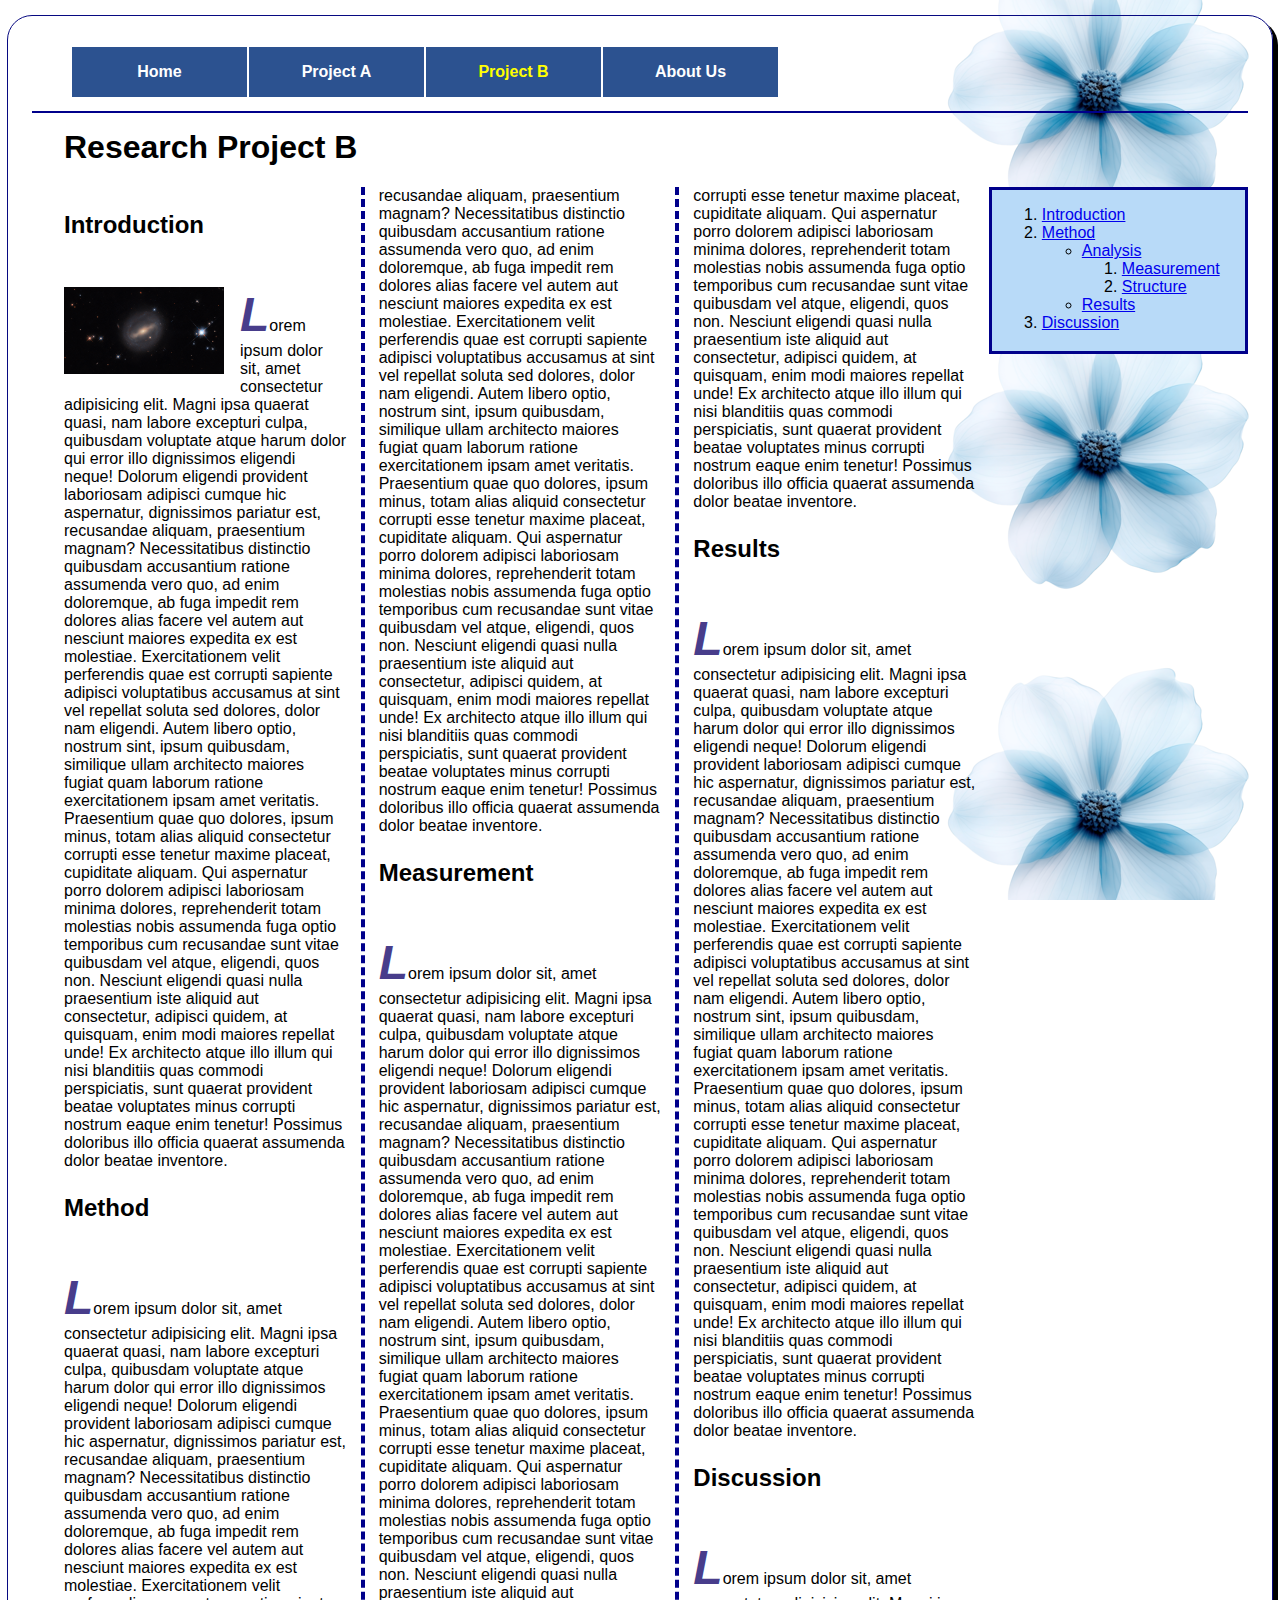
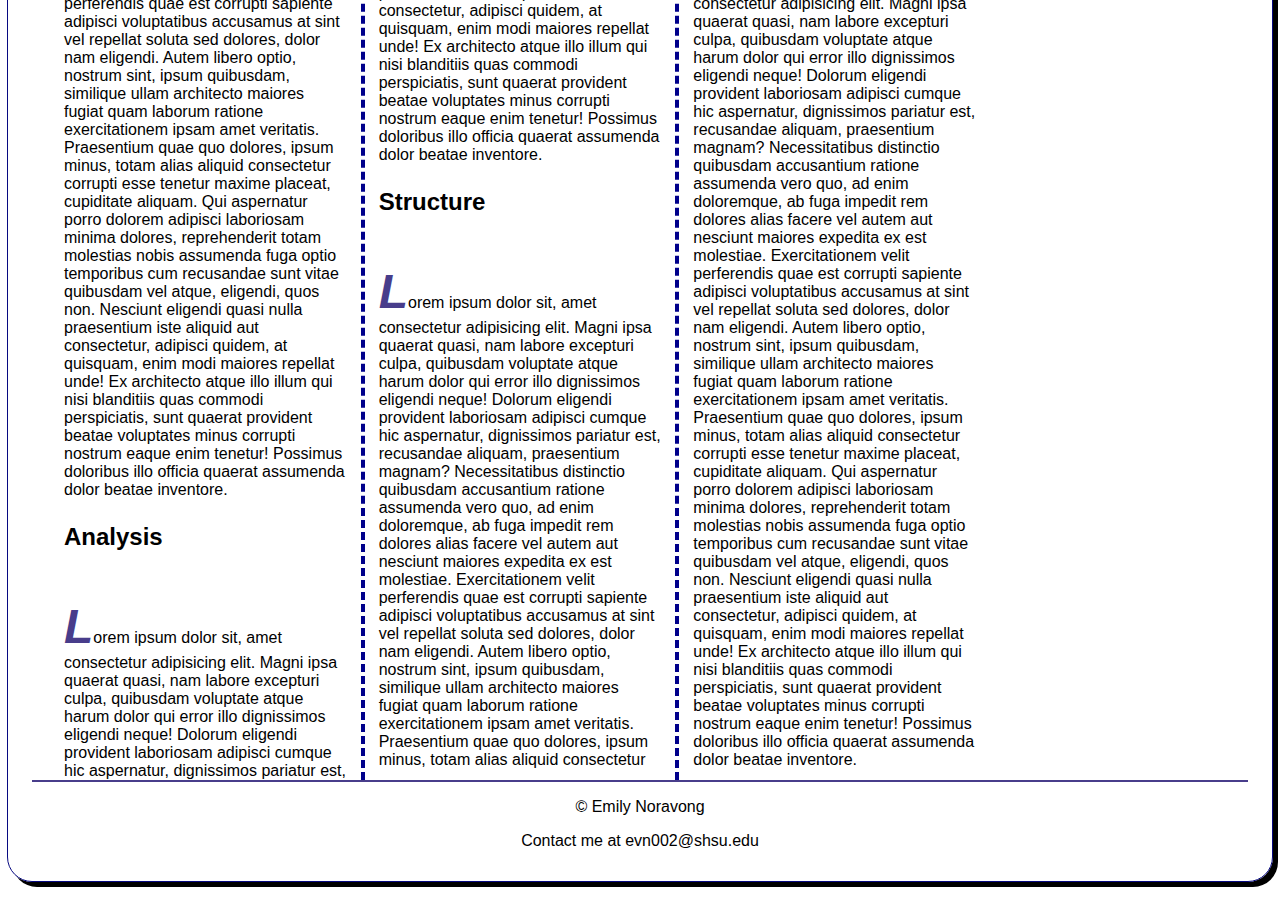
==== exam.html @ 7be7bddd "9" ====
<!DOCTYPE html>
<html lang="en">
<head>
    <meta charset="UTF-8">
    <meta name="viewport" content="width=device-width, initial-scale=1.0">
    <title>"Emily Noravong's personal website"</title>
    <link rel="stylesheet" href="styles/exam.css">
</head>
<body>
    <nav id="nav_menu">
        <ul>
            <li><a href="index.html">Home</a></li>
            <li><a href="project5.html">Project A</a></li>
            <li><a href="menu5.html" class="current">Project B</a></li>
            <li><a href="#" class="lastitem">About Us</a></li>
        </ul>
    </nav>
    <header>
        <h1>Research Project B</h1>
    </header>
    <article>
        <h2 id="introduction">Introduction</h2>
        <img src="images/universe.jpg" alt="universe's image" width="160">
        <p>Lorem ipsum dolor sit, amet consectetur adipisicing elit. Magni ipsa quaerat quasi, nam labore excepturi culpa, quibusdam voluptate atque harum dolor qui error illo dignissimos eligendi neque! Dolorum eligendi provident laboriosam adipisci cumque hic aspernatur, dignissimos pariatur est, recusandae aliquam, praesentium magnam? Necessitatibus distinctio quibusdam accusantium ratione assumenda vero quo, ad enim doloremque, ab fuga impedit rem dolores alias facere vel autem aut nesciunt maiores expedita ex est molestiae. Exercitationem velit perferendis quae est corrupti sapiente adipisci voluptatibus accusamus at sint vel repellat soluta sed dolores, dolor nam eligendi. Autem libero optio, nostrum sint, ipsum quibusdam, similique ullam architecto maiores fugiat quam laborum ratione exercitationem ipsam amet veritatis. Praesentium quae quo dolores, ipsum minus, totam alias aliquid consectetur corrupti esse tenetur maxime placeat, cupiditate aliquam. Qui aspernatur porro dolorem adipisci laboriosam minima dolores, reprehenderit totam molestias nobis assumenda fuga optio temporibus cum recusandae sunt vitae quibusdam vel atque, eligendi, quos non. Nesciunt eligendi quasi nulla praesentium iste aliquid aut consectetur, adipisci quidem, at quisquam, enim modi maiores repellat unde! Ex architecto atque illo illum qui nisi blanditiis quas commodi perspiciatis, sunt quaerat provident beatae voluptates minus corrupti nostrum eaque enim tenetur! Possimus doloribus illo officia quaerat assumenda dolor beatae inventore.</p>
        <h2 id="method">Method</h2>
        <p>Lorem ipsum dolor sit, amet consectetur adipisicing elit. Magni ipsa quaerat quasi, nam labore excepturi culpa, quibusdam voluptate atque harum dolor qui error illo dignissimos eligendi neque! Dolorum eligendi provident laboriosam adipisci cumque hic aspernatur, dignissimos pariatur est, recusandae aliquam, praesentium magnam? Necessitatibus distinctio quibusdam accusantium ratione assumenda vero quo, ad enim doloremque, ab fuga impedit rem dolores alias facere vel autem aut nesciunt maiores expedita ex est molestiae. Exercitationem velit perferendis quae est corrupti sapiente adipisci voluptatibus accusamus at sint vel repellat soluta sed dolores, dolor nam eligendi. Autem libero optio, nostrum sint, ipsum quibusdam, similique ullam architecto maiores fugiat quam laborum ratione exercitationem ipsam amet veritatis. Praesentium quae quo dolores, ipsum minus, totam alias aliquid consectetur corrupti esse tenetur maxime placeat, cupiditate aliquam. Qui aspernatur porro dolorem adipisci laboriosam minima dolores, reprehenderit totam molestias nobis assumenda fuga optio temporibus cum recusandae sunt vitae quibusdam vel atque, eligendi, quos non. Nesciunt eligendi quasi nulla praesentium iste aliquid aut consectetur, adipisci quidem, at quisquam, enim modi maiores repellat unde! Ex architecto atque illo illum qui nisi blanditiis quas commodi perspiciatis, sunt quaerat provident beatae voluptates minus corrupti nostrum eaque enim tenetur! Possimus doloribus illo officia quaerat assumenda dolor beatae inventore.</p>
        <h2 id="analysis">Analysis</h2>
        <p>Lorem ipsum dolor sit, amet consectetur adipisicing elit. Magni ipsa quaerat quasi, nam labore excepturi culpa, quibusdam voluptate atque harum dolor qui error illo dignissimos eligendi neque! Dolorum eligendi provident laboriosam adipisci cumque hic aspernatur, dignissimos pariatur est, recusandae aliquam, praesentium magnam? Necessitatibus distinctio quibusdam accusantium ratione assumenda vero quo, ad enim doloremque, ab fuga impedit rem dolores alias facere vel autem aut nesciunt maiores expedita ex est molestiae. Exercitationem velit perferendis quae est corrupti sapiente adipisci voluptatibus accusamus at sint vel repellat soluta sed dolores, dolor nam eligendi. Autem libero optio, nostrum sint, ipsum quibusdam, similique ullam architecto maiores fugiat quam laborum ratione exercitationem ipsam amet veritatis. Praesentium quae quo dolores, ipsum minus, totam alias aliquid consectetur corrupti esse tenetur maxime placeat, cupiditate aliquam. Qui aspernatur porro dolorem adipisci laboriosam minima dolores, reprehenderit totam molestias nobis assumenda fuga optio temporibus cum recusandae sunt vitae quibusdam vel atque, eligendi, quos non. Nesciunt eligendi quasi nulla praesentium iste aliquid aut consectetur, adipisci quidem, at quisquam, enim modi maiores repellat unde! Ex architecto atque illo illum qui nisi blanditiis quas commodi perspiciatis, sunt quaerat provident beatae voluptates minus corrupti nostrum eaque enim tenetur! Possimus doloribus illo officia quaerat assumenda dolor beatae inventore.</p>
        <h2 id="measurement">Measurement</h2>
        <p>Lorem ipsum dolor sit, amet consectetur adipisicing elit. Magni ipsa quaerat quasi, nam labore excepturi culpa, quibusdam voluptate atque harum dolor qui error illo dignissimos eligendi neque! Dolorum eligendi provident laboriosam adipisci cumque hic aspernatur, dignissimos pariatur est, recusandae aliquam, praesentium magnam? Necessitatibus distinctio quibusdam accusantium ratione assumenda vero quo, ad enim doloremque, ab fuga impedit rem dolores alias facere vel autem aut nesciunt maiores expedita ex est molestiae. Exercitationem velit perferendis quae est corrupti sapiente adipisci voluptatibus accusamus at sint vel repellat soluta sed dolores, dolor nam eligendi. Autem libero optio, nostrum sint, ipsum quibusdam, similique ullam architecto maiores fugiat quam laborum ratione exercitationem ipsam amet veritatis. Praesentium quae quo dolores, ipsum minus, totam alias aliquid consectetur corrupti esse tenetur maxime placeat, cupiditate aliquam. Qui aspernatur porro dolorem adipisci laboriosam minima dolores, reprehenderit totam molestias nobis assumenda fuga optio temporibus cum recusandae sunt vitae quibusdam vel atque, eligendi, quos non. Nesciunt eligendi quasi nulla praesentium iste aliquid aut consectetur, adipisci quidem, at quisquam, enim modi maiores repellat unde! Ex architecto atque illo illum qui nisi blanditiis quas commodi perspiciatis, sunt quaerat provident beatae voluptates minus corrupti nostrum eaque enim tenetur! Possimus doloribus illo officia quaerat assumenda dolor beatae inventore.</p>
        <h2 id="structure">Structure</h2>
        <p>Lorem ipsum dolor sit, amet consectetur adipisicing elit. Magni ipsa quaerat quasi, nam labore excepturi culpa, quibusdam voluptate atque harum dolor qui error illo dignissimos eligendi neque! Dolorum eligendi provident laboriosam adipisci cumque hic aspernatur, dignissimos pariatur est, recusandae aliquam, praesentium magnam? Necessitatibus distinctio quibusdam accusantium ratione assumenda vero quo, ad enim doloremque, ab fuga impedit rem dolores alias facere vel autem aut nesciunt maiores expedita ex est molestiae. Exercitationem velit perferendis quae est corrupti sapiente adipisci voluptatibus accusamus at sint vel repellat soluta sed dolores, dolor nam eligendi. Autem libero optio, nostrum sint, ipsum quibusdam, similique ullam architecto maiores fugiat quam laborum ratione exercitationem ipsam amet veritatis. Praesentium quae quo dolores, ipsum minus, totam alias aliquid consectetur corrupti esse tenetur maxime placeat, cupiditate aliquam. Qui aspernatur porro dolorem adipisci laboriosam minima dolores, reprehenderit totam molestias nobis assumenda fuga optio temporibus cum recusandae sunt vitae quibusdam vel atque, eligendi, quos non. Nesciunt eligendi quasi nulla praesentium iste aliquid aut consectetur, adipisci quidem, at quisquam, enim modi maiores repellat unde! Ex architecto atque illo illum qui nisi blanditiis quas commodi perspiciatis, sunt quaerat provident beatae voluptates minus corrupti nostrum eaque enim tenetur! Possimus doloribus illo officia quaerat assumenda dolor beatae inventore.</p>
        <h2 id="results">Results</h2>
        <p>Lorem ipsum dolor sit, amet consectetur adipisicing elit. Magni ipsa quaerat quasi, nam labore excepturi culpa, quibusdam voluptate atque harum dolor qui error illo dignissimos eligendi neque! Dolorum eligendi provident laboriosam adipisci cumque hic aspernatur, dignissimos pariatur est, recusandae aliquam, praesentium magnam? Necessitatibus distinctio quibusdam accusantium ratione assumenda vero quo, ad enim doloremque, ab fuga impedit rem dolores alias facere vel autem aut nesciunt maiores expedita ex est molestiae. Exercitationem velit perferendis quae est corrupti sapiente adipisci voluptatibus accusamus at sint vel repellat soluta sed dolores, dolor nam eligendi. Autem libero optio, nostrum sint, ipsum quibusdam, similique ullam architecto maiores fugiat quam laborum ratione exercitationem ipsam amet veritatis. Praesentium quae quo dolores, ipsum minus, totam alias aliquid consectetur corrupti esse tenetur maxime placeat, cupiditate aliquam. Qui aspernatur porro dolorem adipisci laboriosam minima dolores, reprehenderit totam molestias nobis assumenda fuga optio temporibus cum recusandae sunt vitae quibusdam vel atque, eligendi, quos non. Nesciunt eligendi quasi nulla praesentium iste aliquid aut consectetur, adipisci quidem, at quisquam, enim modi maiores repellat unde! Ex architecto atque illo illum qui nisi blanditiis quas commodi perspiciatis, sunt quaerat provident beatae voluptates minus corrupti nostrum eaque enim tenetur! Possimus doloribus illo officia quaerat assumenda dolor beatae inventore.</p>
        <h2 id="discussion">Discussion</h2>
        <p>Lorem ipsum dolor sit, amet consectetur adipisicing elit. Magni ipsa quaerat quasi, nam labore excepturi culpa, quibusdam voluptate atque harum dolor qui error illo dignissimos eligendi neque! Dolorum eligendi provident laboriosam adipisci cumque hic aspernatur, dignissimos pariatur est, recusandae aliquam, praesentium magnam? Necessitatibus distinctio quibusdam accusantium ratione assumenda vero quo, ad enim doloremque, ab fuga impedit rem dolores alias facere vel autem aut nesciunt maiores expedita ex est molestiae. Exercitationem velit perferendis quae est corrupti sapiente adipisci voluptatibus accusamus at sint vel repellat soluta sed dolores, dolor nam eligendi. Autem libero optio, nostrum sint, ipsum quibusdam, similique ullam architecto maiores fugiat quam laborum ratione exercitationem ipsam amet veritatis. Praesentium quae quo dolores, ipsum minus, totam alias aliquid consectetur corrupti esse tenetur maxime placeat, cupiditate aliquam. Qui aspernatur porro dolorem adipisci laboriosam minima dolores, reprehenderit totam molestias nobis assumenda fuga optio temporibus cum recusandae sunt vitae quibusdam vel atque, eligendi, quos non. Nesciunt eligendi quasi nulla praesentium iste aliquid aut consectetur, adipisci quidem, at quisquam, enim modi maiores repellat unde! Ex architecto atque illo illum qui nisi blanditiis quas commodi perspiciatis, sunt quaerat provident beatae voluptates minus corrupti nostrum eaque enim tenetur! Possimus doloribus illo officia quaerat assumenda dolor beatae inventore.</p>
    </article>
    <aside>
        <ol class="upper-roman">
            <li><a href="#introduction">Introduction</a></li>
            <li><a href="#method">Method</a>
                <ul class="square">
                    <li><a href="#analysis">Analysis</a></li>
                        <ol class="lower-alpha">
                                <li><a href="measurement">Measurement</a></li>
                                <li><a href="structure">Structure</a></li>
                        </ol>
                    <li><a href="results">Results</a></li>
                </ul>
            <li><a href="#discussions">Discussion</a></li>
        </ol>
    </aside>
    <footer>
        <p>&copy; Emily Noravong</p>
        <p class="fixed">Contact me at evn002@shsu.edu</p>
    </footer>
</body>
</html>
---- styles/exam.css ----
#nav_menu {
    padding-bottom: 1em;
}
#nav_menu ul {
    list-style-type: none;
}
#nav_menu ul li {
    float: left;
}
    #nav_menu ul li a {
    text-align: center;
    display: block;
    width: 175px;
    padding: 1em 0;
    text-decoration: none;
    background-color: rgb(44, 82, 144);
    color: white;
    font-weight: bold;
    border-right: 2px solid white;
    margin-bottom: 20px;
}
#nav_menu ul li a.current {
    color: yellow;
}
header {
    margin-top: 3em;
    padding-top: 1em;
    border-top: 2px solid darkblue;
    text-align: left;
}
article {
    clear: left;
    width: 75%;
    float: left;
    column-count: 3;
    column-rule: 4px dashed darkblue;
    column-gap: 2em;
    margin-left: 2em;
}
article h1 {
    padding-top: 30px;
}
article h2 {
    margin-top: 1em;
    margin-left: 0;
    margin-bottom: 2em;
}
article h3 {
    column-span: all;
}
article img {
    float: left;
    margin-right: 1em;
    margin-bottom: 1em;
}
article p::first-letter {
    font-size: 3em;
    font-weight: bold;
    font-style: italic;
    color: darkslateblue;
}
aside {
    width: 20%;
    float: right;
    background: rgb(184, 218, 248);
    padding-left: 10px;
    padding-bottom: 3px;
    border: 3px solid darkblue;
}
body {
    font-family: Arial, Helvetica, sans-serif;
    font-size: 100%;
    width: 95%;
    background-color: white;
    margin: 15px auto;
    padding: 15px 1.5em; 
    border: 1px solid rgb(7, 9, 129);
    border-radius: 25px;
    box-shadow: 5px 5px 0 0;
    background-image: url("../images/flower.png");
    background-position: right;
    background-repeat: repeat-y;
    background-attachment: fixed;
}
header h1 {
    margin-top: 0;
    margin-left: 1em;
    padding-top: 0;
}
a:focus, a:hover {
    font-style: italic;
    color: darkslateblue;
    border: 3px darkslateblue;
    border-style: dotted solid;
}
footer {
    clear: both;
    border-top: 2px solid darkslateblue;
}
footer p{
    text-align: center;
}
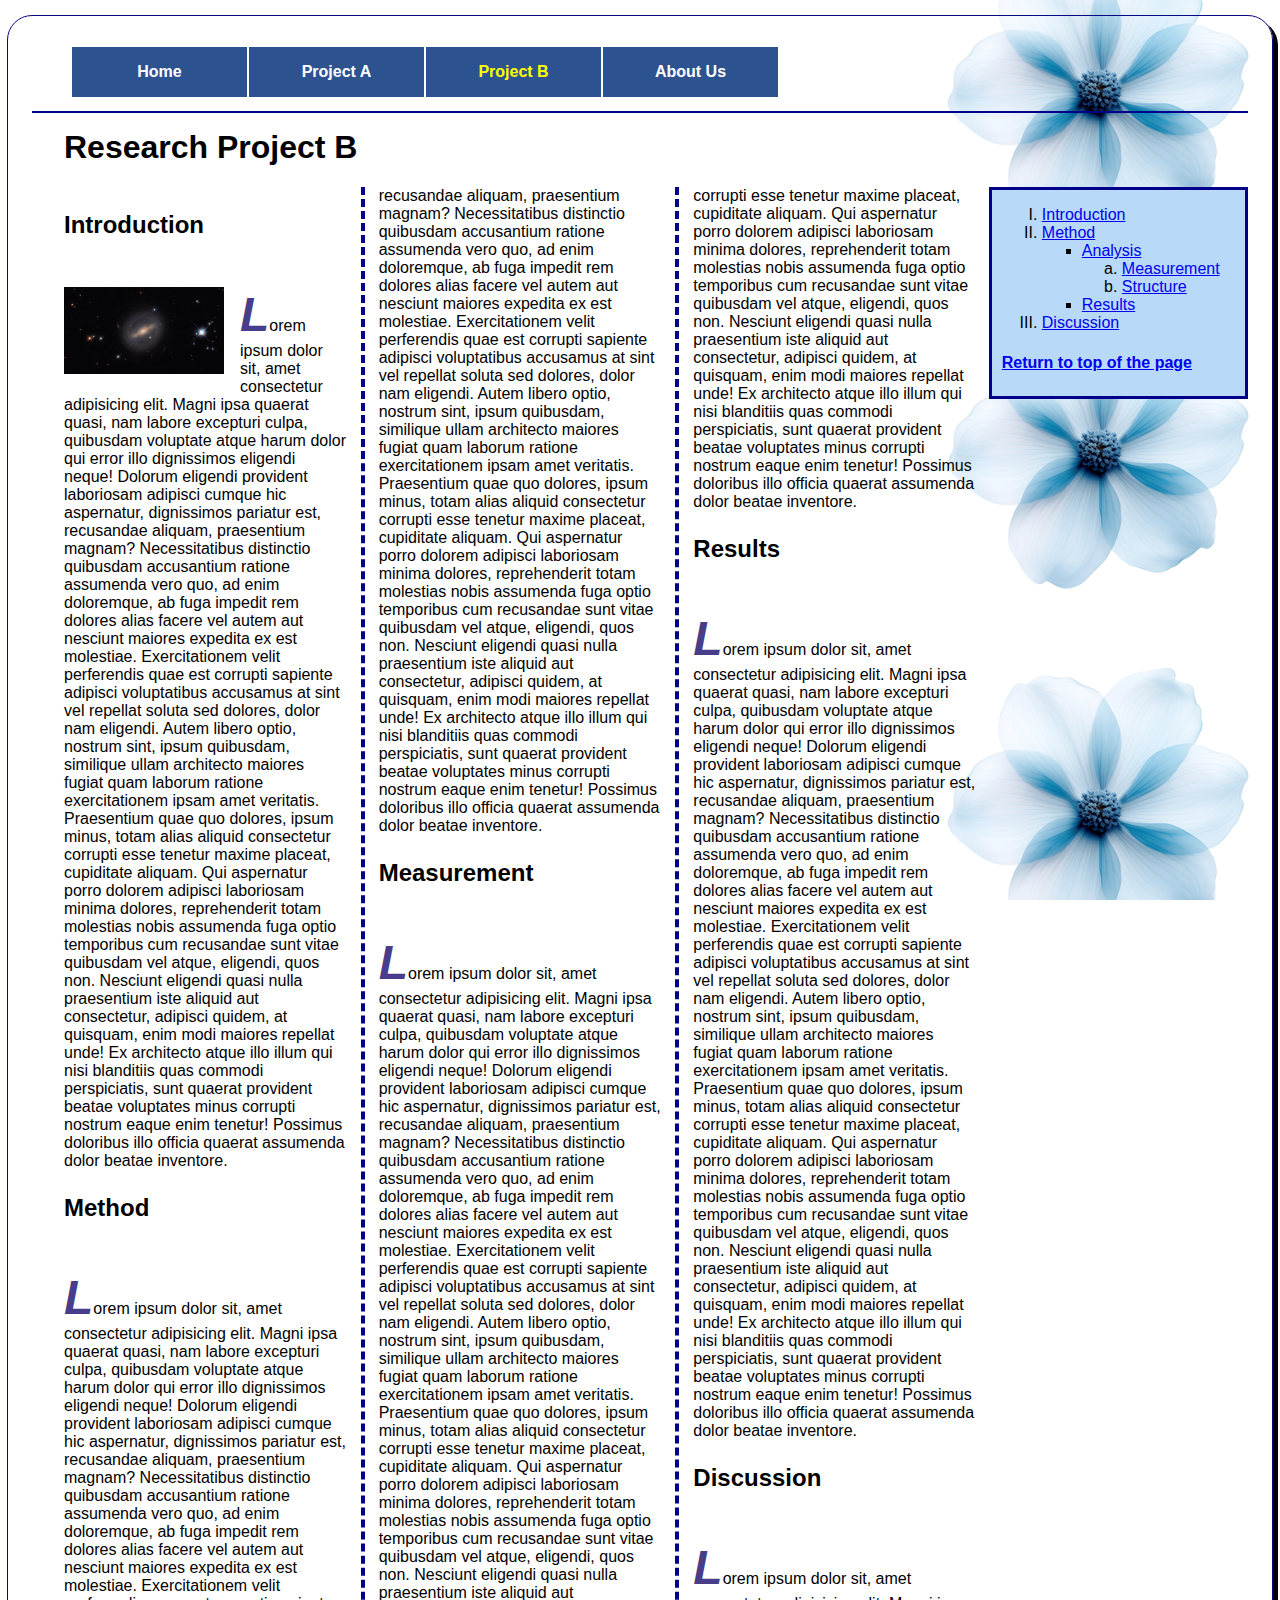
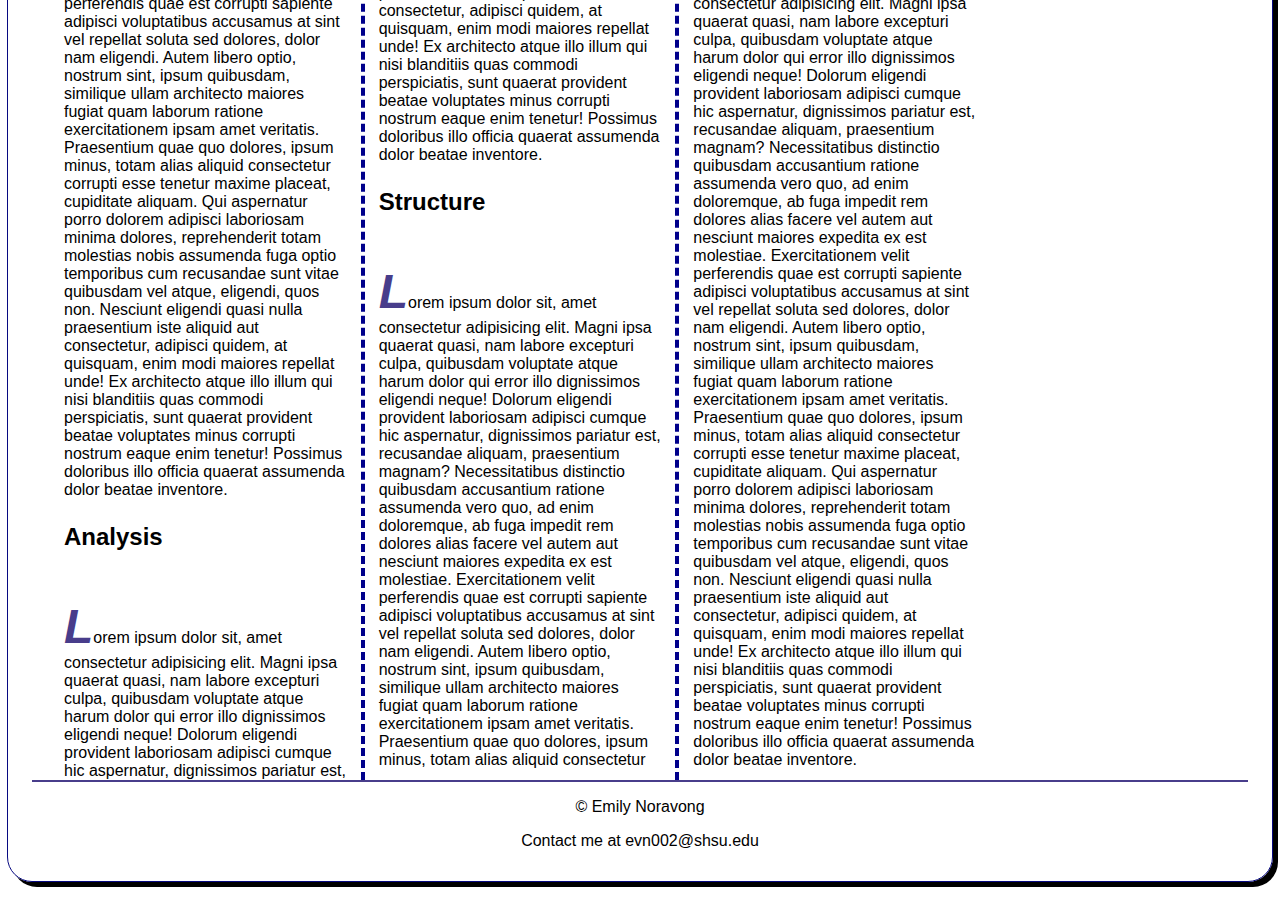
==== commit c9283530: "0" ====
--- a/exam.html
+++ b/exam.html
@@ -49,6 +49,7 @@
                 </ul>
             <li><a href="#discussions">Discussion</a></li>
         </ol>
+        <h4><a href="#top">Return to top of the page</a></h4>
     </aside>
     <footer>
         <p>&copy; Emily Noravong</p>
--- a/styles/exam.css
+++ b/styles/exam.css
@@ -3,6 +3,15 @@
 }
 #nav_menu ul {
     list-style-type: none;
+}
+ol.upper-roman {
+    list-style-type: upper-roman;
+}
+ul.square {
+list-style-type: square;
+}
+ol.lower-alpha {
+    list-style-type: lower-alpha;
 }
 #nav_menu ul li {
     float: left;
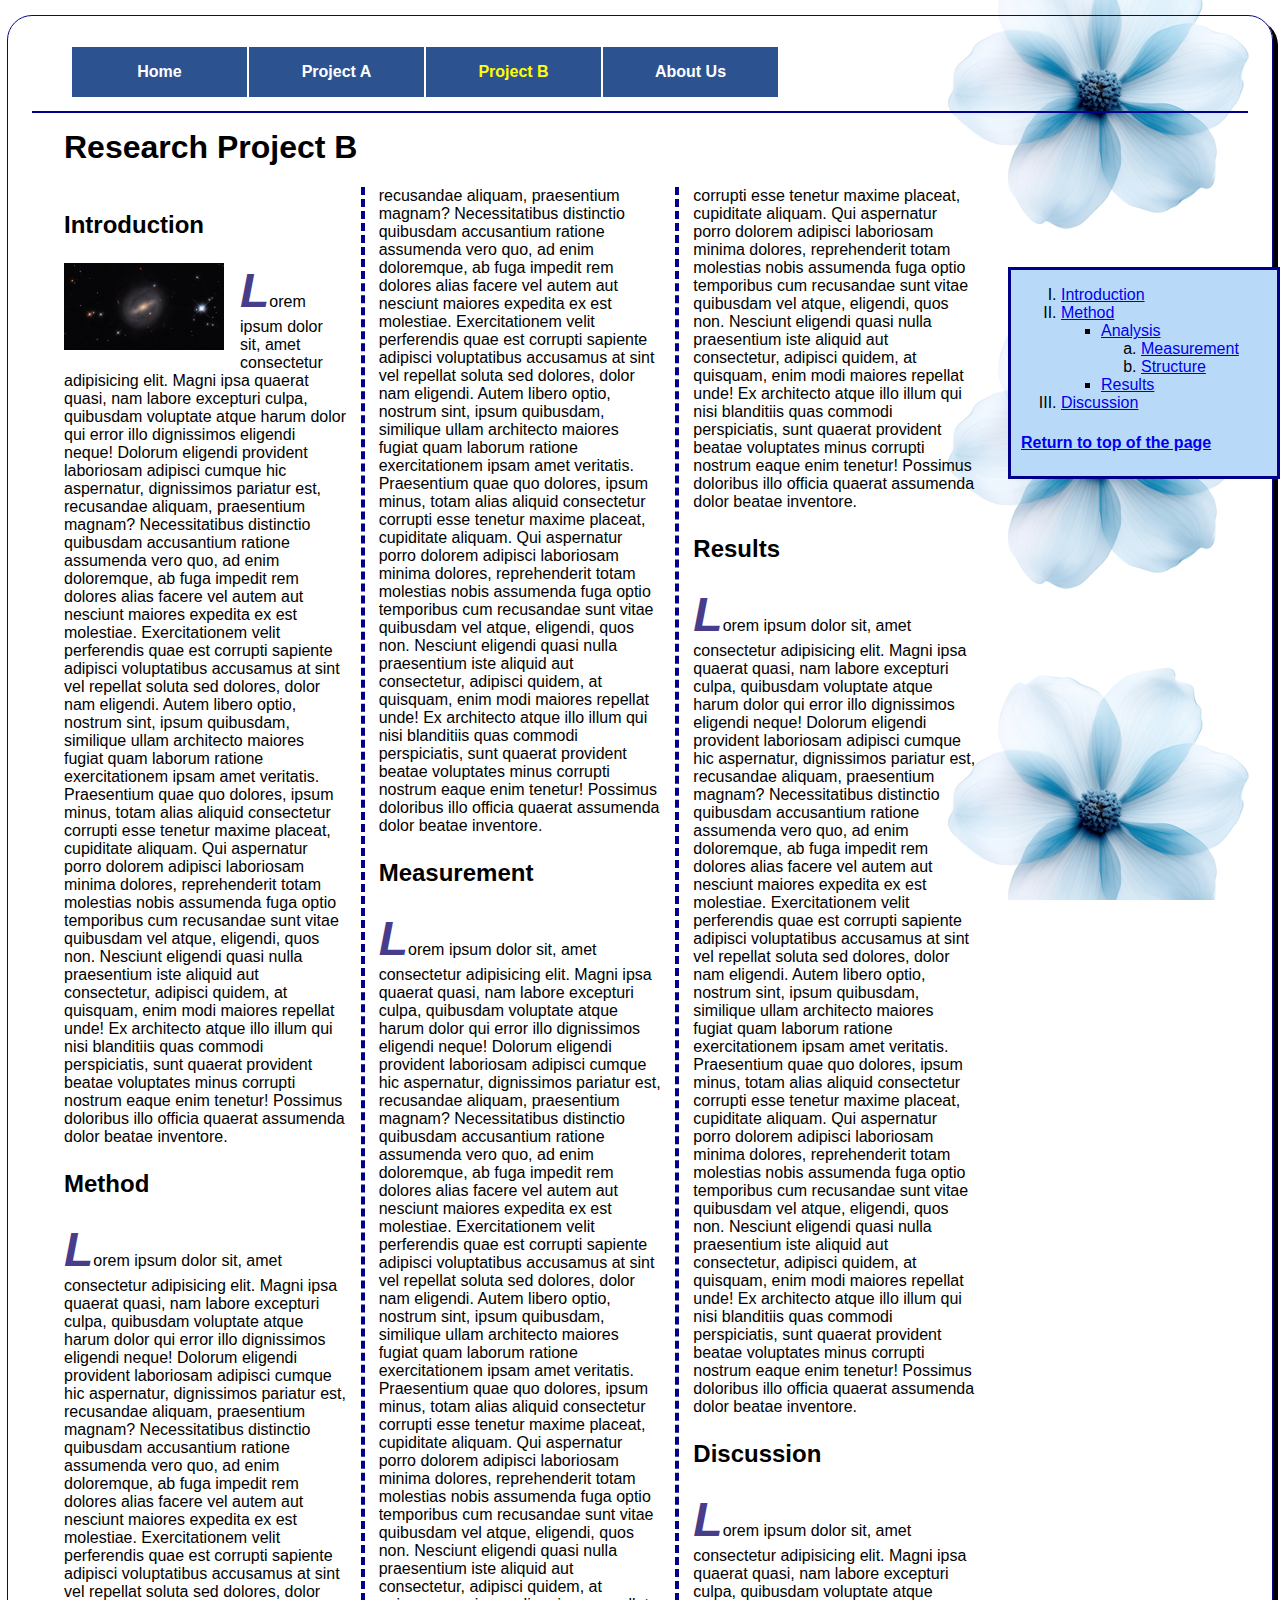
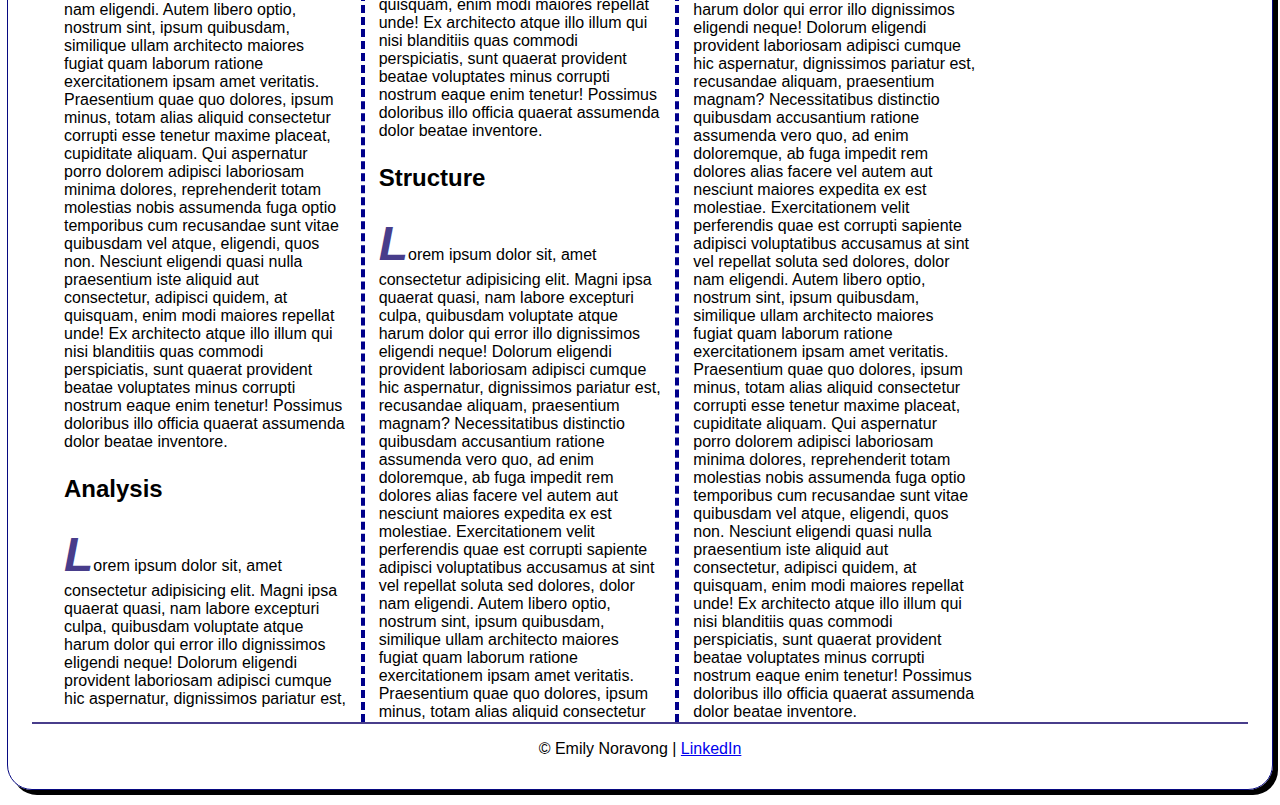
==== commit fde55389: "9" ====
--- a/exam.html
+++ b/exam.html
@@ -52,8 +52,7 @@
         <h4><a href="#top">Return to top of the page</a></h4>
     </aside>
     <footer>
-        <p>&copy; Emily Noravong</p>
-        <p class="fixed">Contact me at evn002@shsu.edu</p>
+        <p>&copy; Emily Noravong | <a href="https://www.linkedin.com/in/emily-n-023b9424a/" target="_blank">LinkedIn</a></p>
     </footer>
 </body>
 </html>--- a/styles/exam.css
+++ b/styles/exam.css
@@ -52,7 +52,7 @@
 article h2 {
     margin-top: 1em;
     margin-left: 0;
-    margin-bottom: 2em;
+    margin-bottom: 1em;
 }
 article h3 {
     column-span: all;
@@ -75,6 +75,9 @@
     padding-left: 10px;
     padding-bottom: 3px;
     border: 3px solid darkblue;
+    margin-top: 5em;
+    position: fixed;
+    right: 0;
 }
 body {
     font-family: Arial, Helvetica, sans-serif;
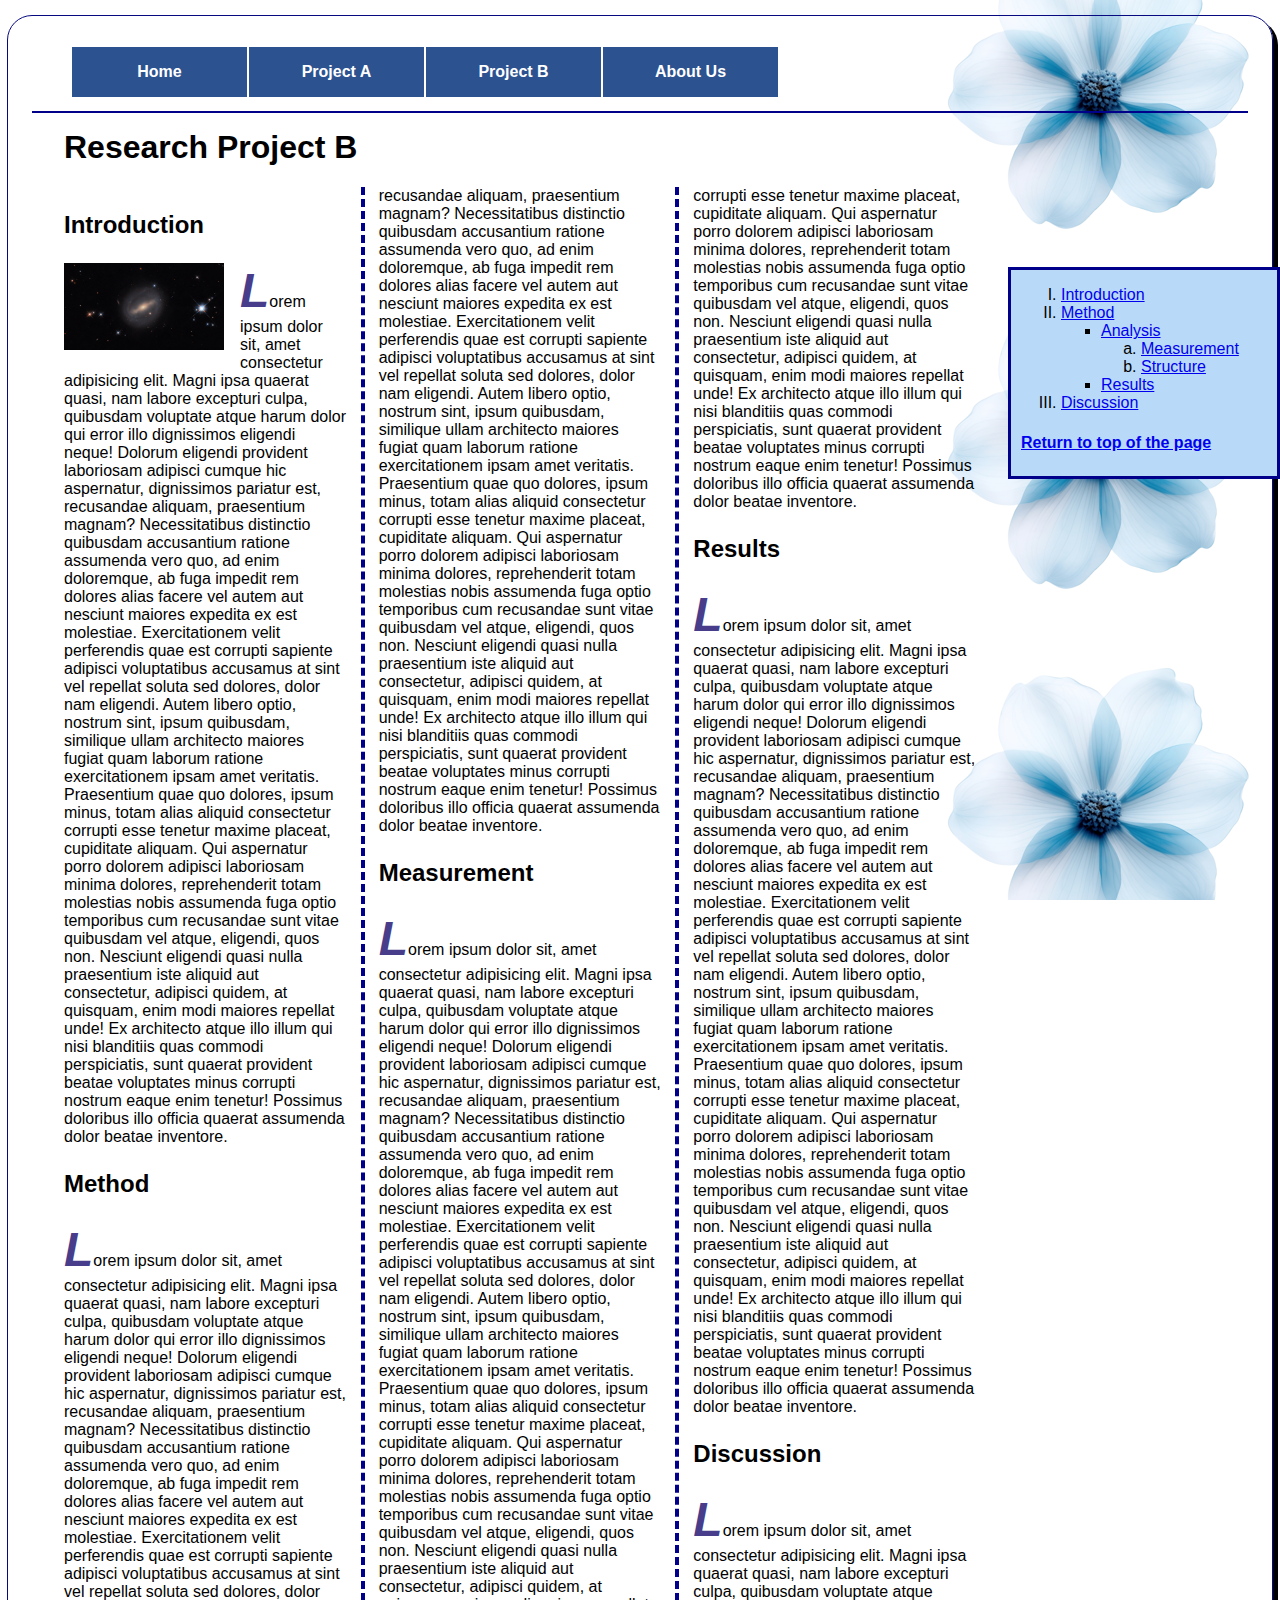
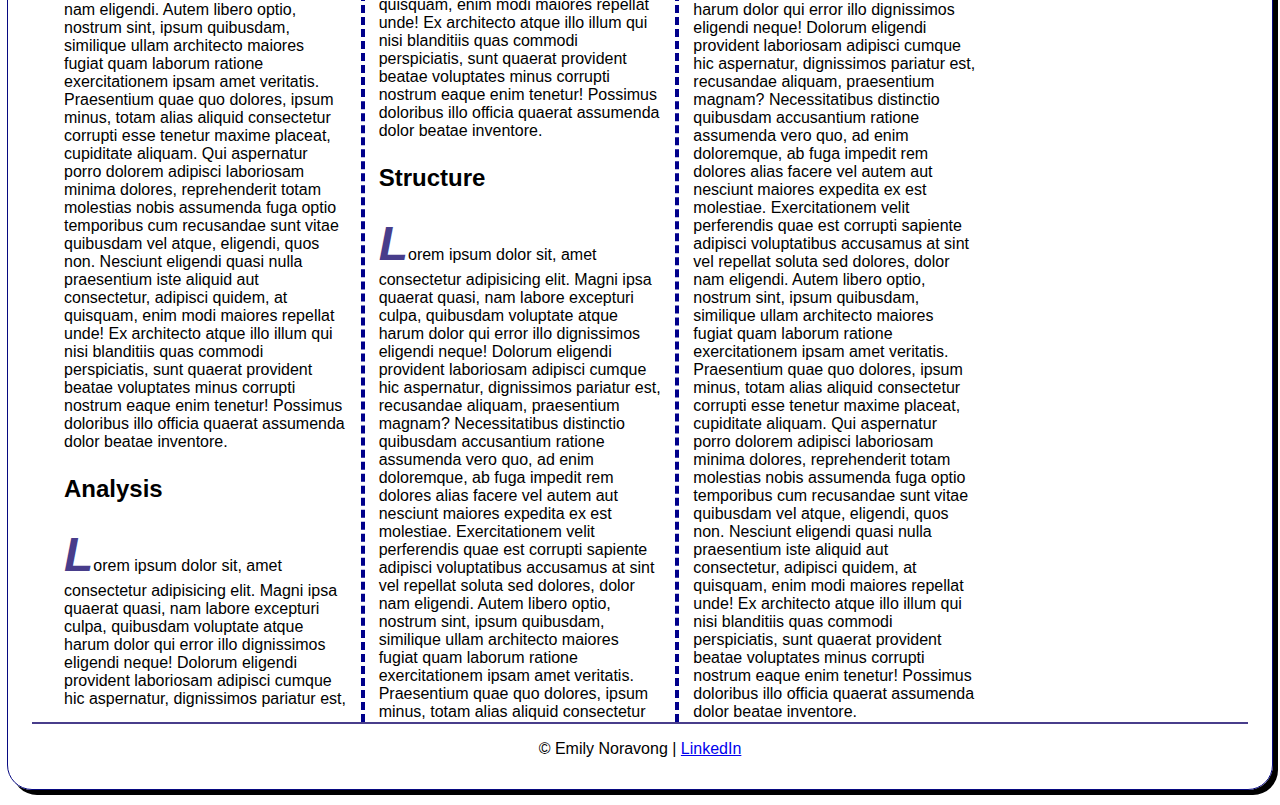
==== commit 7628a8a3: "8" ====
--- a/exam.html
+++ b/exam.html
@@ -9,9 +9,9 @@
 <body>
     <nav id="nav_menu">
         <ul>
-            <li><a href="index.html">Home</a></li>
-            <li><a href="project5.html">Project A</a></li>
-            <li><a href="menu5.html" class="current">Project B</a></li>
+            <li><a href="index.html" target="_blank">Home</a></li>
+            <li><a href="project5.html" target="_blank">Project A</a></li>
+            <li><a href="menu5.html" target="_blank">Project B</a></li>
             <li><a href="#" class="lastitem">About Us</a></li>
         </ul>
     </nav>
@@ -42,12 +42,12 @@
                 <ul class="square">
                     <li><a href="#analysis">Analysis</a></li>
                         <ol class="lower-alpha">
-                                <li><a href="measurement">Measurement</a></li>
-                                <li><a href="structure">Structure</a></li>
+                                <li><a href="#measurement">Measurement</a></li>
+                                <li><a href="#structure">Structure</a></li>
                         </ol>
-                    <li><a href="results">Results</a></li>
+                    <li><a href="#results">Results</a></li>
                 </ul>
-            <li><a href="#discussions">Discussion</a></li>
+            <li><a href="#discussion">Discussion</a></li>
         </ol>
         <h4><a href="#top">Return to top of the page</a></h4>
     </aside>
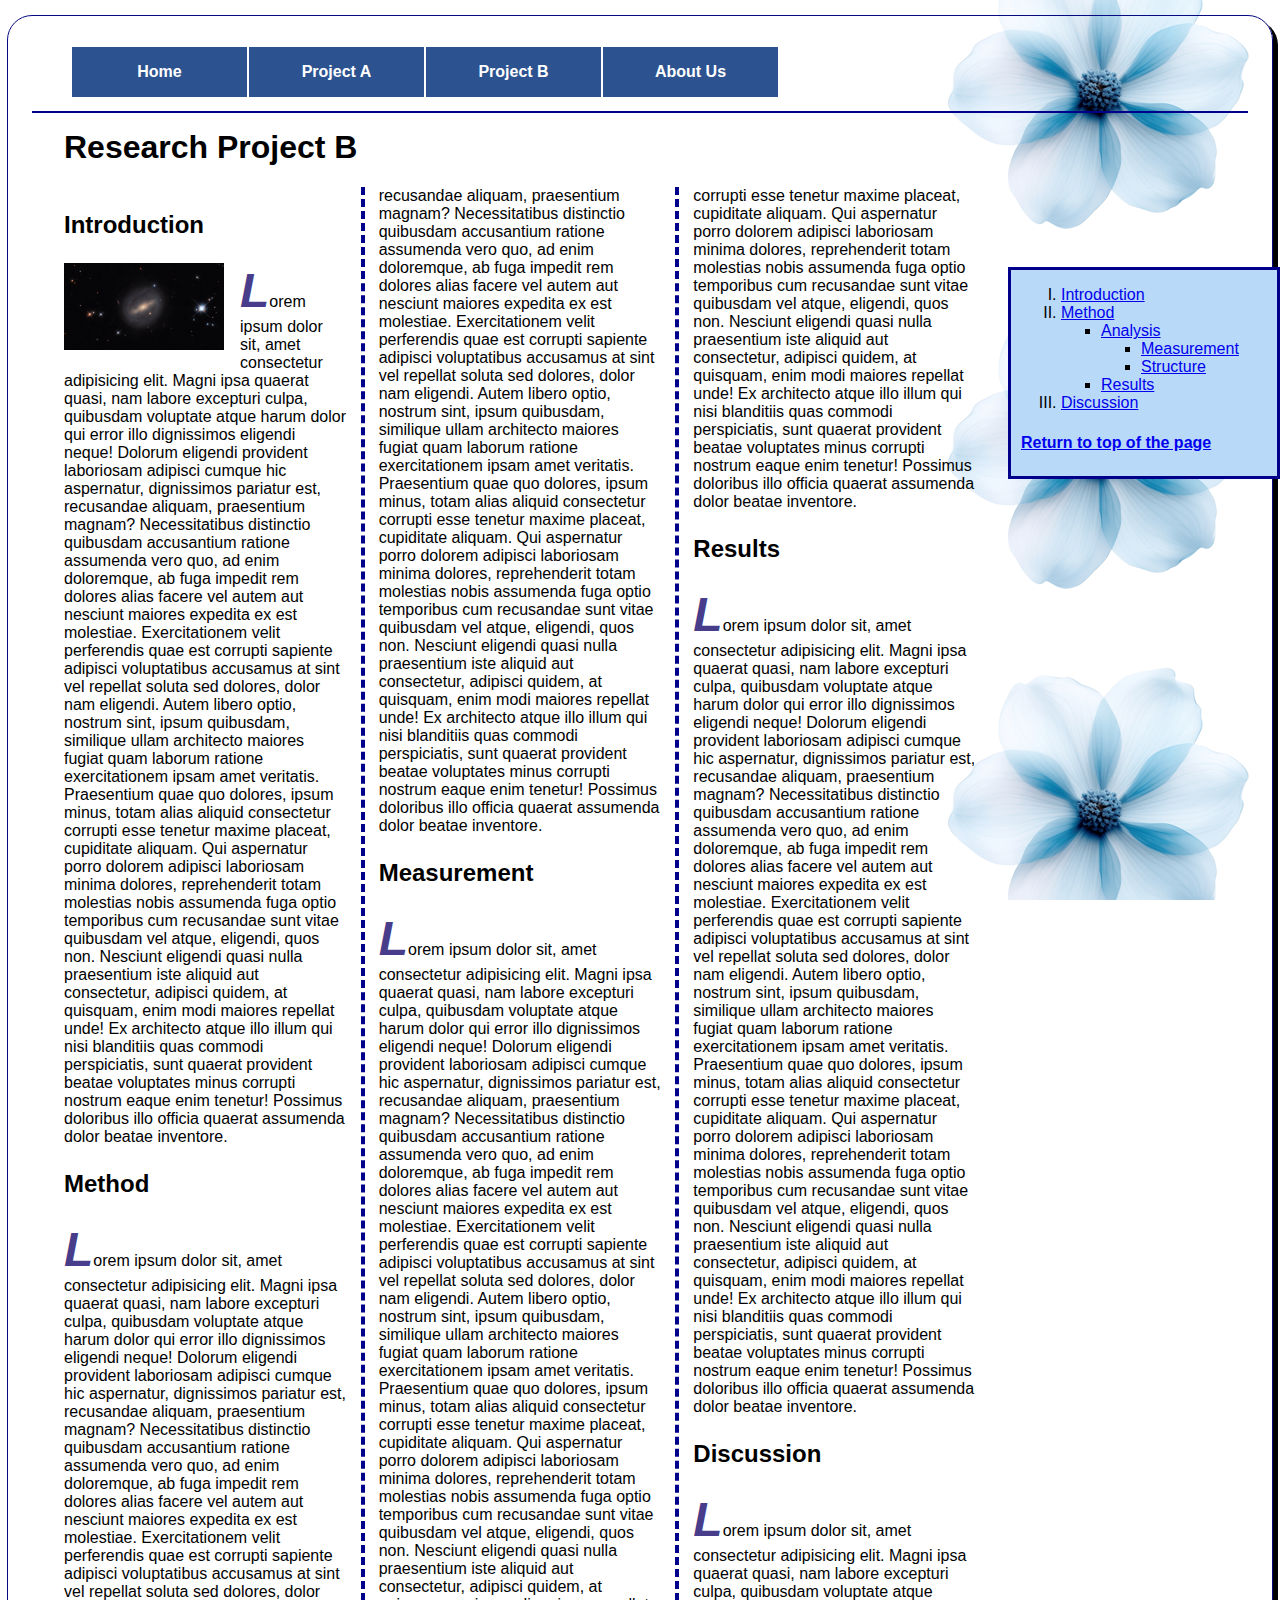
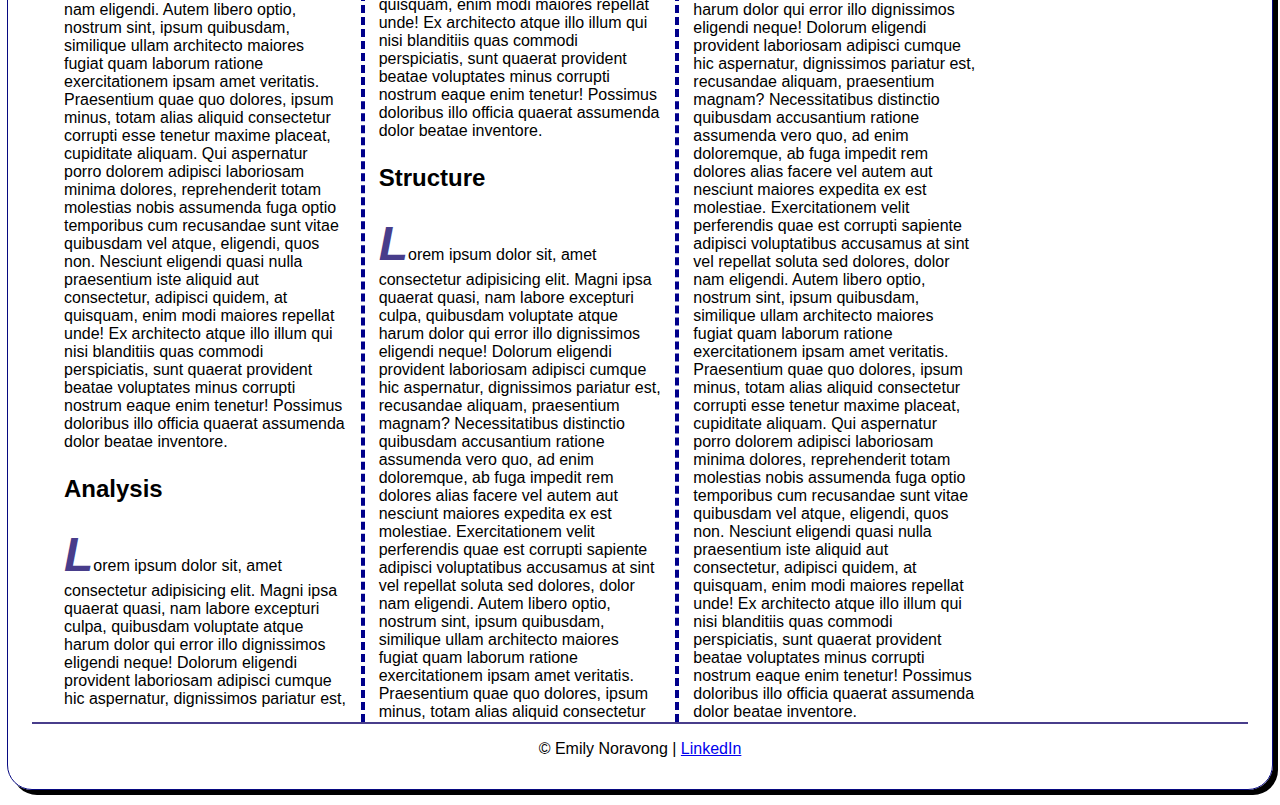
==== commit e884f7eb: "9" ====
--- a/exam.html
+++ b/exam.html
@@ -41,10 +41,10 @@
             <li><a href="#method">Method</a>
                 <ul class="square">
                     <li><a href="#analysis">Analysis</a></li>
-                        <ol class="lower-alpha">
+                        <ul class="lower-alpha">
                                 <li><a href="#measurement">Measurement</a></li>
                                 <li><a href="#structure">Structure</a></li>
-                        </ol>
+                        </ul>
                     <li><a href="#results">Results</a></li>
                 </ul>
             <li><a href="#discussion">Discussion</a></li>
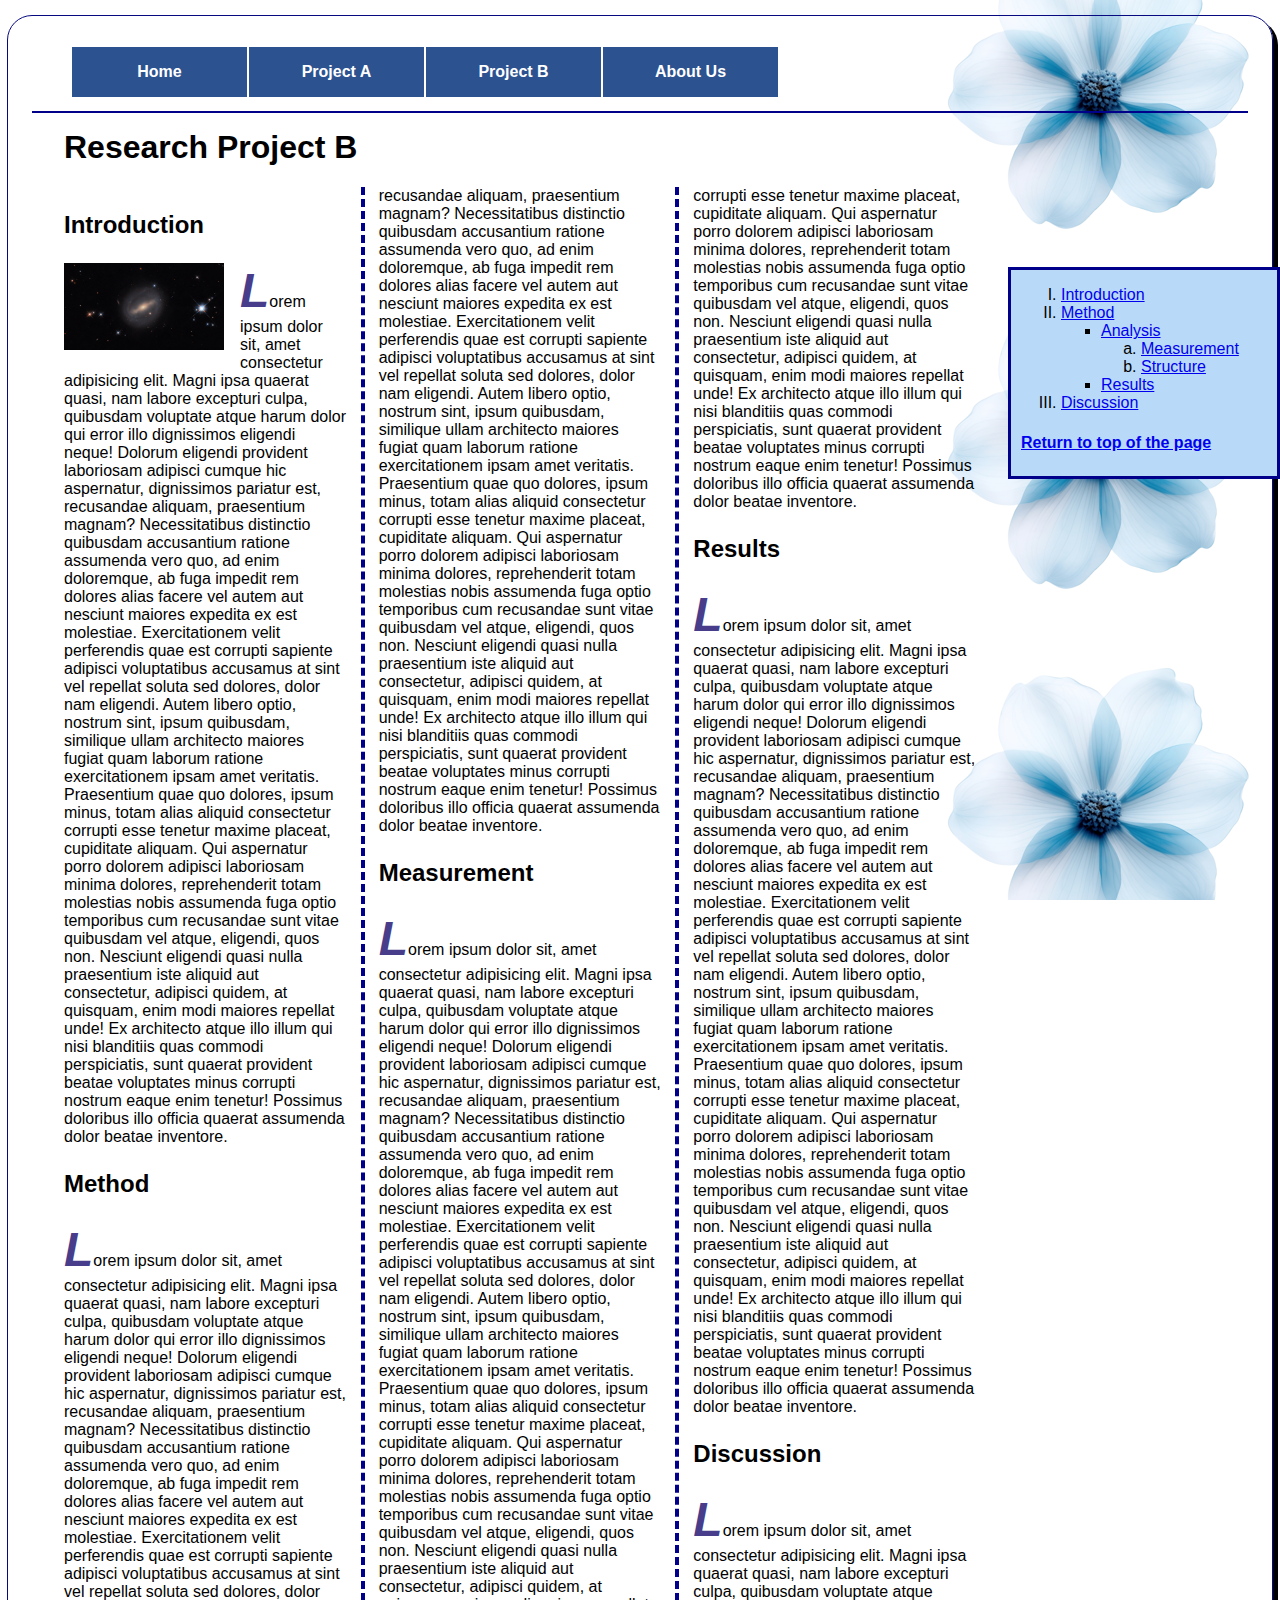
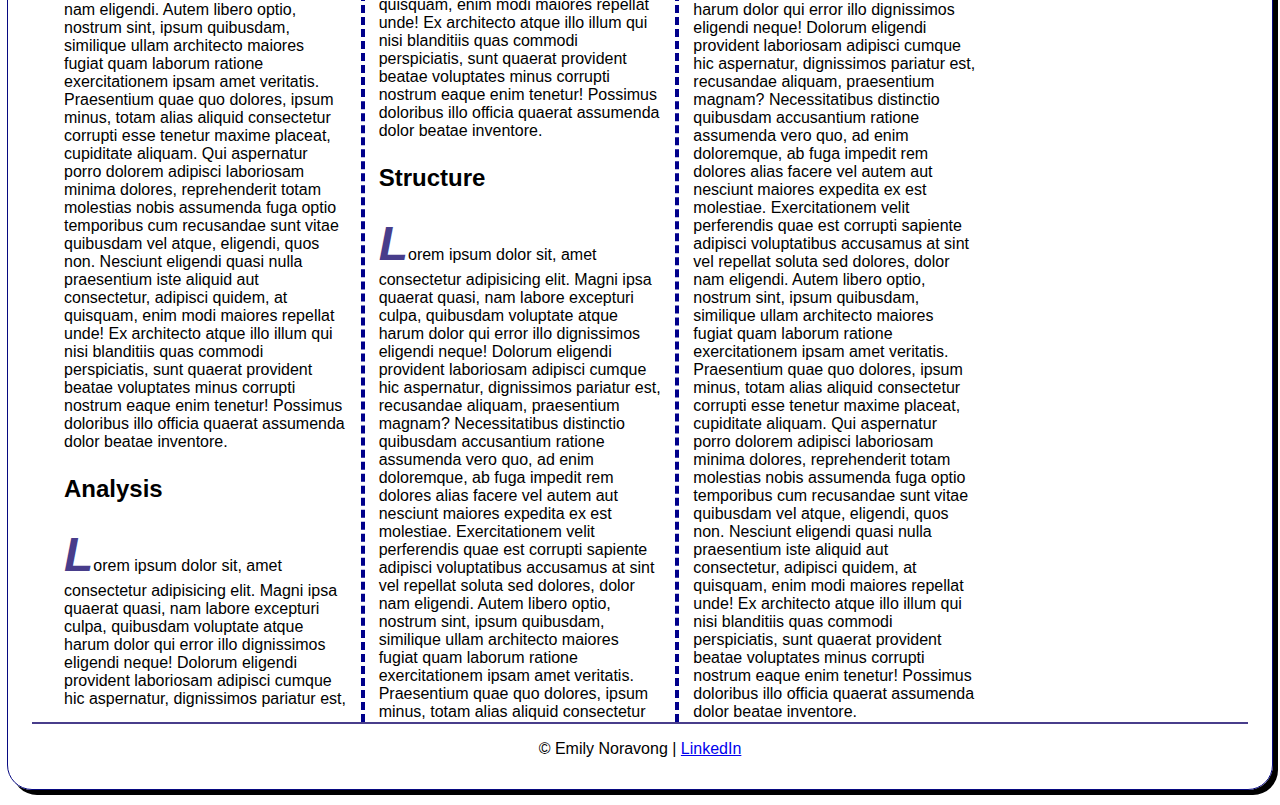
==== commit abbc3722: "9" ====
--- a/exam.html
+++ b/exam.html
@@ -41,10 +41,10 @@
             <li><a href="#method">Method</a>
                 <ul class="square">
                     <li><a href="#analysis">Analysis</a></li>
-                        <ul class="lower-alpha">
+                        <ol class="lower-alpha">
                                 <li><a href="#measurement">Measurement</a></li>
                                 <li><a href="#structure">Structure</a></li>
-                        </ul>
+                        </ol>
                     <li><a href="#results">Results</a></li>
                 </ul>
             <li><a href="#discussion">Discussion</a></li>
